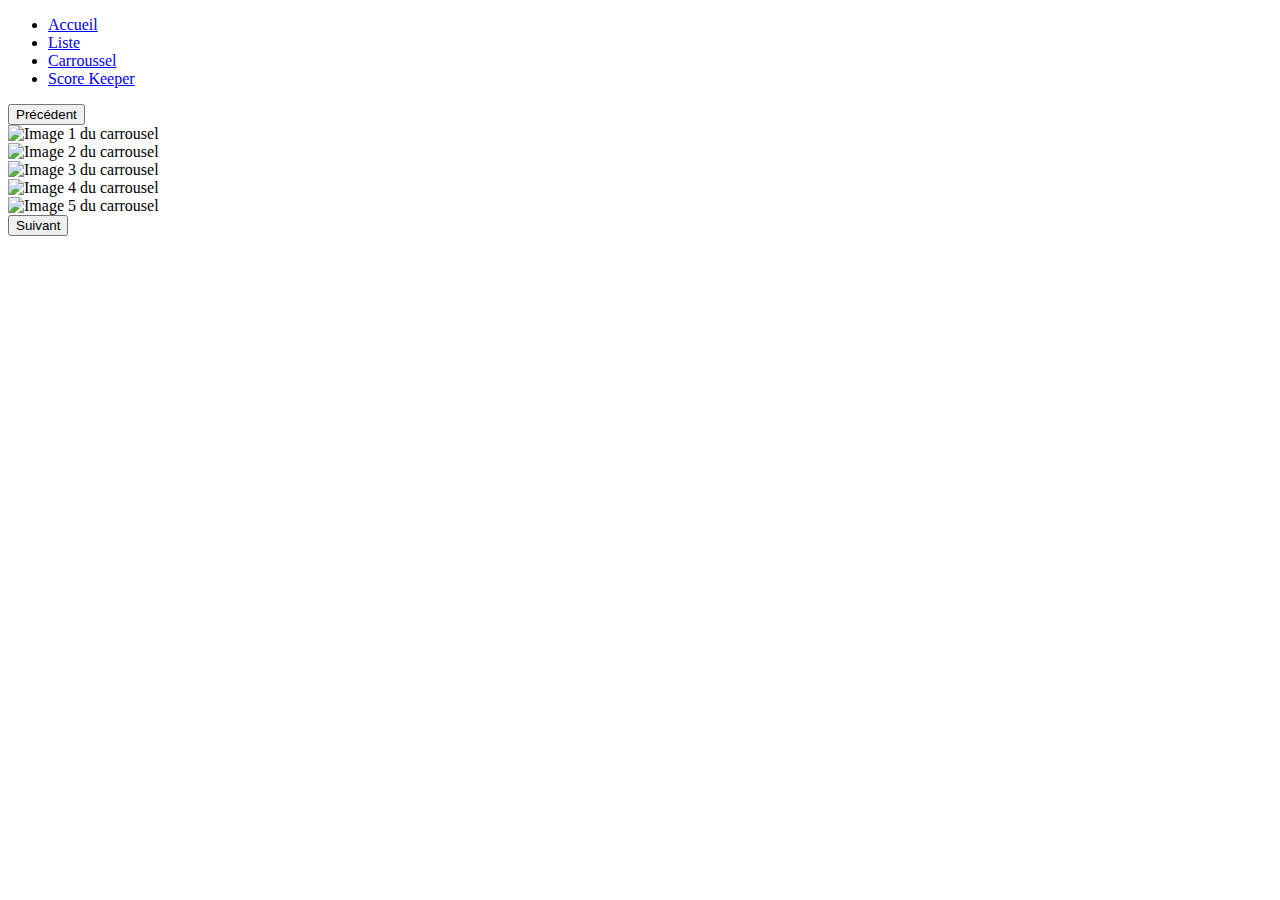
==== caroussel.html @ ed18cfc8 "feat: add carousel page & js" ====
<!DOCTYPE html>
<html lang="fr">

<head>
    <meta charset="UTF-8">
    <meta name="viewport" content="width=device-width, initial-scale=1.0">
    <meta name="description" content="Carrousel interactif avec navigation.">
    <link rel="stylesheet" href="sass/main.css">
    <title>Carroussel</title>
</head>

<body>
    <header>
        <nav class="navbar" aria-label="Navigation principale">
            <div class="navbar-container">
                <!-- Liens de navigation -->
                <ul class="navbar-menu">
                    <li><a href="index.html">Accueil</a></li>
                    <li><a href="list.html">Liste</a></li>
                    <li><a href="caroussel.html">Carroussel</a></li>
                    <li><a href="score.html">Score Keeper</a></li>
                </ul>
            </div>
        </nav>
    </header>

    <main>
        <div class="container-carousel">
            <div class="carousel">
                <button class="carousel-button prev" aria-label="Image précédente">Précédent</button>
                <div class="carousel-container">
                    <div class="carousel-slide active">
                        <img src="images/1.webp" alt="Image 1 du carrousel">
                    </div>
                    <div class="carousel-slide">
                        <img src="images/2.webp" alt="Image 2 du carrousel">
                    </div>
                    <div class="carousel-slide">
                        <img src="images/3.webp" alt="Image 3 du carrousel">
                    </div>
                    <div class="carousel-slide">
                        <img src="images/4.webp" alt="Image 4 du carrousel">
                    </div>
                    <div class="carousel-slide">
                        <img src="images/5.webp" alt="Image 5 du carrousel">
                    </div>
                </div>
                <button class="carousel-button next" aria-label="Image suivante">Suivant</button>
            </div>
        </div>
    </main>

    <footer></footer>

    <script src="js/carroussel.js" defer></script>
</body>

</html>
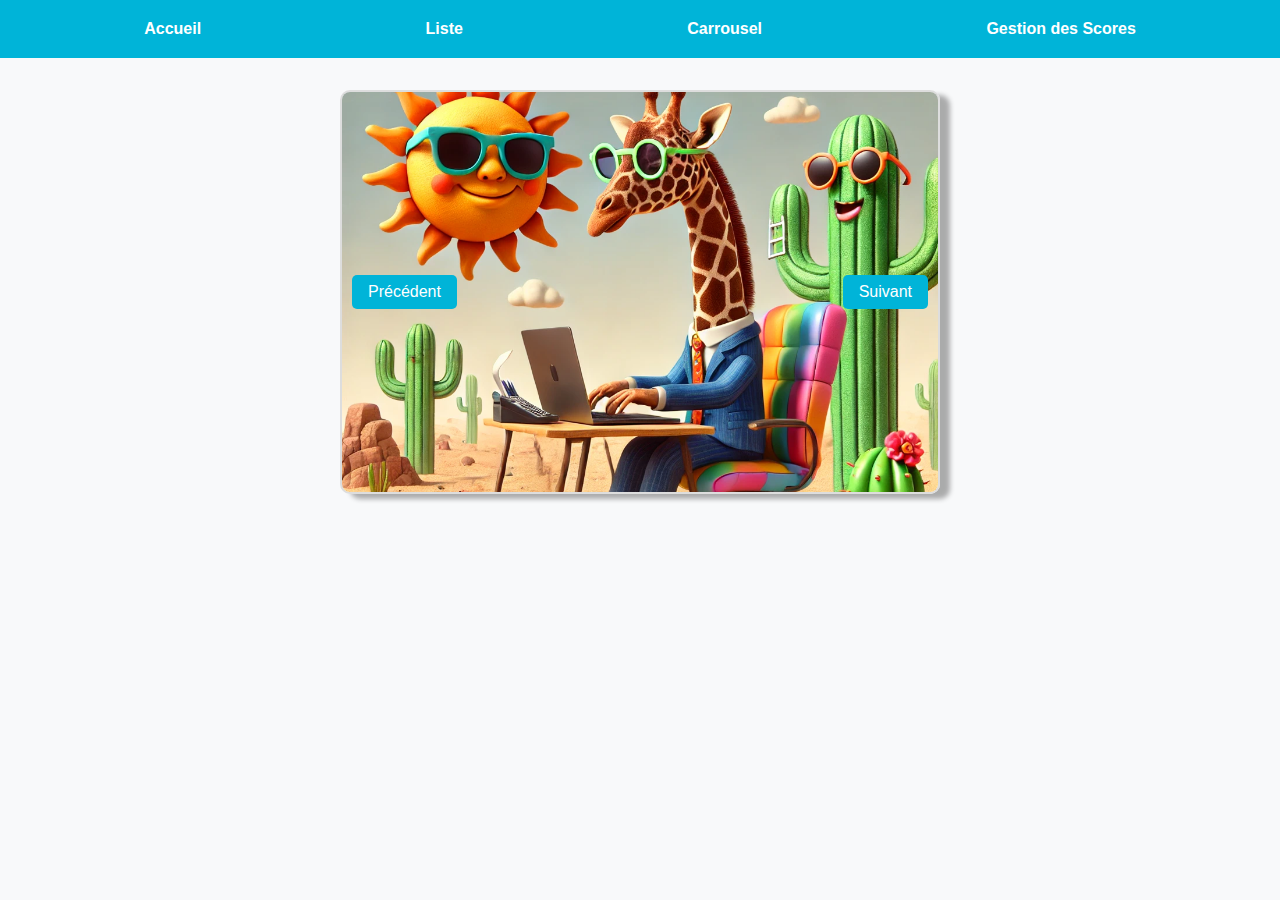
==== commit cb8b5b61: "feat(html): translate carroussel.html to French" ====
--- a/caroussel.html
+++ b/caroussel.html
@@ -6,7 +6,7 @@
     <meta name="viewport" content="width=device-width, initial-scale=1.0">
     <meta name="description" content="Carrousel interactif avec navigation.">
     <link rel="stylesheet" href="sass/main.css">
-    <title>Carroussel</title>
+    <title>Carrousel</title>
 </head>
 
 <body>
@@ -17,8 +17,8 @@
                 <ul class="navbar-menu">
                     <li><a href="index.html">Accueil</a></li>
                     <li><a href="list.html">Liste</a></li>
-                    <li><a href="caroussel.html">Carroussel</a></li>
-                    <li><a href="score.html">Score Keeper</a></li>
+                    <li><a href="caroussel.html">Carrousel</a></li>
+                    <li><a href="score.html">Gestion des Scores</a></li>
                 </ul>
             </div>
         </nav>
@@ -30,19 +30,19 @@
                 <button class="carousel-button prev" aria-label="Image précédente">Précédent</button>
                 <div class="carousel-container">
                     <div class="carousel-slide active">
-                        <img src="images/1.webp" alt="Image 1 du carrousel">
+                        <img src="images/1.webp" alt="Première image du carrousel">
                     </div>
                     <div class="carousel-slide">
-                        <img src="images/2.webp" alt="Image 2 du carrousel">
+                        <img src="images/2.webp" alt="Deuxième image du carrousel">
                     </div>
                     <div class="carousel-slide">
-                        <img src="images/3.webp" alt="Image 3 du carrousel">
+                        <img src="images/3.webp" alt="Troisième image du carrousel">
                     </div>
                     <div class="carousel-slide">
-                        <img src="images/4.webp" alt="Image 4 du carrousel">
+                        <img src="images/4.webp" alt="Quatrième image du carrousel">
                     </div>
                     <div class="carousel-slide">
-                        <img src="images/5.webp" alt="Image 5 du carrousel">
+                        <img src="images/5.webp" alt="Cinquième image du carrousel">
                     </div>
                 </div>
                 <button class="carousel-button next" aria-label="Image suivante">Suivant</button>
@@ -55,4 +55,4 @@
     <script src="js/carroussel.js" defer></script>
 </body>
 
-</html>+</html>
--- a/sass/main.css
+++ b/sass/main.css
@@ -0,0 +1,217 @@
+* {
+  margin: 0;
+  padding: 0;
+  box-sizing: border-box;
+}
+
+body {
+  font-family: "Arial", sans-serif;
+  background-color: #f8f9fa;
+  color: #212529;
+  line-height: 1.6;
+}
+
+.container-carousel {
+  margin: 2rem auto;
+  width: 80%;
+  max-width: 1200px;
+}
+.container-carousel .carousel {
+  position: relative;
+}
+.container-carousel .carousel .carousel-container {
+  display: flex;
+  flex-direction: row;
+  justify-content: center;
+  align-items: center;
+  overflow: hidden;
+  position: relative;
+  width: 100%;
+  height: 400px;
+}
+.container-carousel .carousel .carousel-container .carousel-slide {
+  min-width: 100%;
+  transition: transform 0.5s ease-in-out;
+}
+.container-carousel .carousel .carousel-container .carousel-slide img {
+  width: 100%;
+  height: auto;
+  display: block;
+}
+.container-carousel .carousel .carousel-container .carousel-slide.active {
+  opacity: 1;
+}
+.container-carousel .carousel .carousel-button {
+  position: absolute;
+  top: 50%;
+  transform: translateY(-50%);
+  background: #00b4d8;
+  border: none;
+  color: #fff;
+  padding: 0.5rem 1rem;
+  cursor: pointer;
+  font-size: 1rem;
+  border-radius: 5px;
+  transition: background-color 0.3s;
+  z-index: 10;
+}
+.container-carousel .carousel .carousel-button:hover {
+  background-color: rgb(0, 137.5, 165);
+}
+.container-carousel .carousel .carousel-button.prev {
+  left: 10px;
+}
+.container-carousel .carousel .carousel-button.next {
+  right: 10px;
+}
+
+header {
+  background-color: #00b4d8;
+  color: #fff;
+  padding: 1rem 0;
+}
+header .navbar {
+  display: flex;
+  flex-direction: row;
+  justify-content: space-between;
+  align-items: center;
+  padding: 0 2rem;
+}
+header .navbar .navbar-container {
+  width: 100%;
+}
+header .navbar .navbar-container .navbar-menu {
+  display: flex;
+  flex-direction: row;
+  justify-content: space-around;
+  align-items: center;
+  list-style: none;
+}
+header .navbar .navbar-container .navbar-menu li {
+  margin: 0 1rem;
+}
+header .navbar .navbar-container .navbar-menu li a {
+  text-decoration: none;
+  color: #fff;
+  font-weight: bold;
+  transition: color 0.3s;
+}
+header .navbar .navbar-container .navbar-menu li a:hover {
+  color: rgb(0, 116.25, 139.5);
+}
+
+button {
+  padding: 10px 15px;
+  border: none;
+  border-radius: 8px;
+  cursor: pointer;
+  font-size: 16px;
+  background-color: #00b4d8;
+  color: white;
+  transition: 0.2s ease-out;
+  font-weight: 500;
+}
+button.edit-button {
+  background-color: #00b4d8;
+}
+button.edit-button:hover {
+  background-color: #cc0000;
+  border-radius: 8px;
+  transform: scale(1.04);
+  box-shadow: 0px 4px 8px rgba(0, 0, 0, 0.479);
+}
+button.delete-button {
+  background-color: #6c757d;
+}
+button.delete-button:hover {
+  background-color: #cc0000;
+}
+
+input[type=text] {
+  padding: 8px 10px;
+  border: 1px solid rgb(154.7162162162, 164.5, 174.2837837838);
+  border-radius: 4px;
+  font-size: 16px;
+}
+input[type=text]:focus {
+  outline: none;
+  border-color: #00b4d8;
+  box-shadow: 0 0 5px rgba(76, 175, 80, 0.5);
+}
+
+.list-container {
+  margin-top: 20px;
+}
+.list-container .list-item {
+  margin-bottom: 15px;
+  padding: 15px;
+  background-color: #f8f9fa;
+  border: 1px solid #ddd;
+  border-radius: 4px;
+}
+.list-container .list-item h3 {
+  margin: 0 0 10px;
+  color: #212529;
+}
+.list-container .list-item ul {
+  margin: 10px 0;
+  padding-left: 20px;
+}
+.list-container .list-item ul li {
+  margin-bottom: 5px;
+  color: rgb(55.7432432432, 62.5, 69.2567567568);
+  font-weight: bold;
+}
+
+.carousel {
+  position: relative;
+  width: 100%;
+  max-width: 600px;
+  margin: 0 auto;
+  overflow: hidden;
+  border: 2px solid #ddd;
+  border-radius: 10px;
+  box-shadow: 10px 5px 5px rgba(0, 0, 0, 0.315);
+}
+
+.carousel-container {
+  display: flex;
+  transition: transform 0.5s ease-in-out;
+}
+
+.carousel-slide {
+  width: 800px;
+  height: 500px;
+}
+
+img {
+  width: 600px;
+  height: 500px;
+  background: cover/center;
+}
+
+.carousel-slide:not(.active) {
+  display: none;
+}
+
+.carousel-button {
+  position: absolute;
+  top: 50%;
+  transform: translateY(-50%);
+  background-color: rgba(0, 0, 0, 0.5);
+  color: #fff;
+  border: none;
+  padding: 10px 15px;
+  cursor: pointer;
+  border-radius: 16px;
+}
+
+.carousel-button.prev {
+  left: 10px;
+}
+
+.carousel-button.next {
+  right: 10px;
+}
+
+/*# sourceMappingURL=main.css.map */
